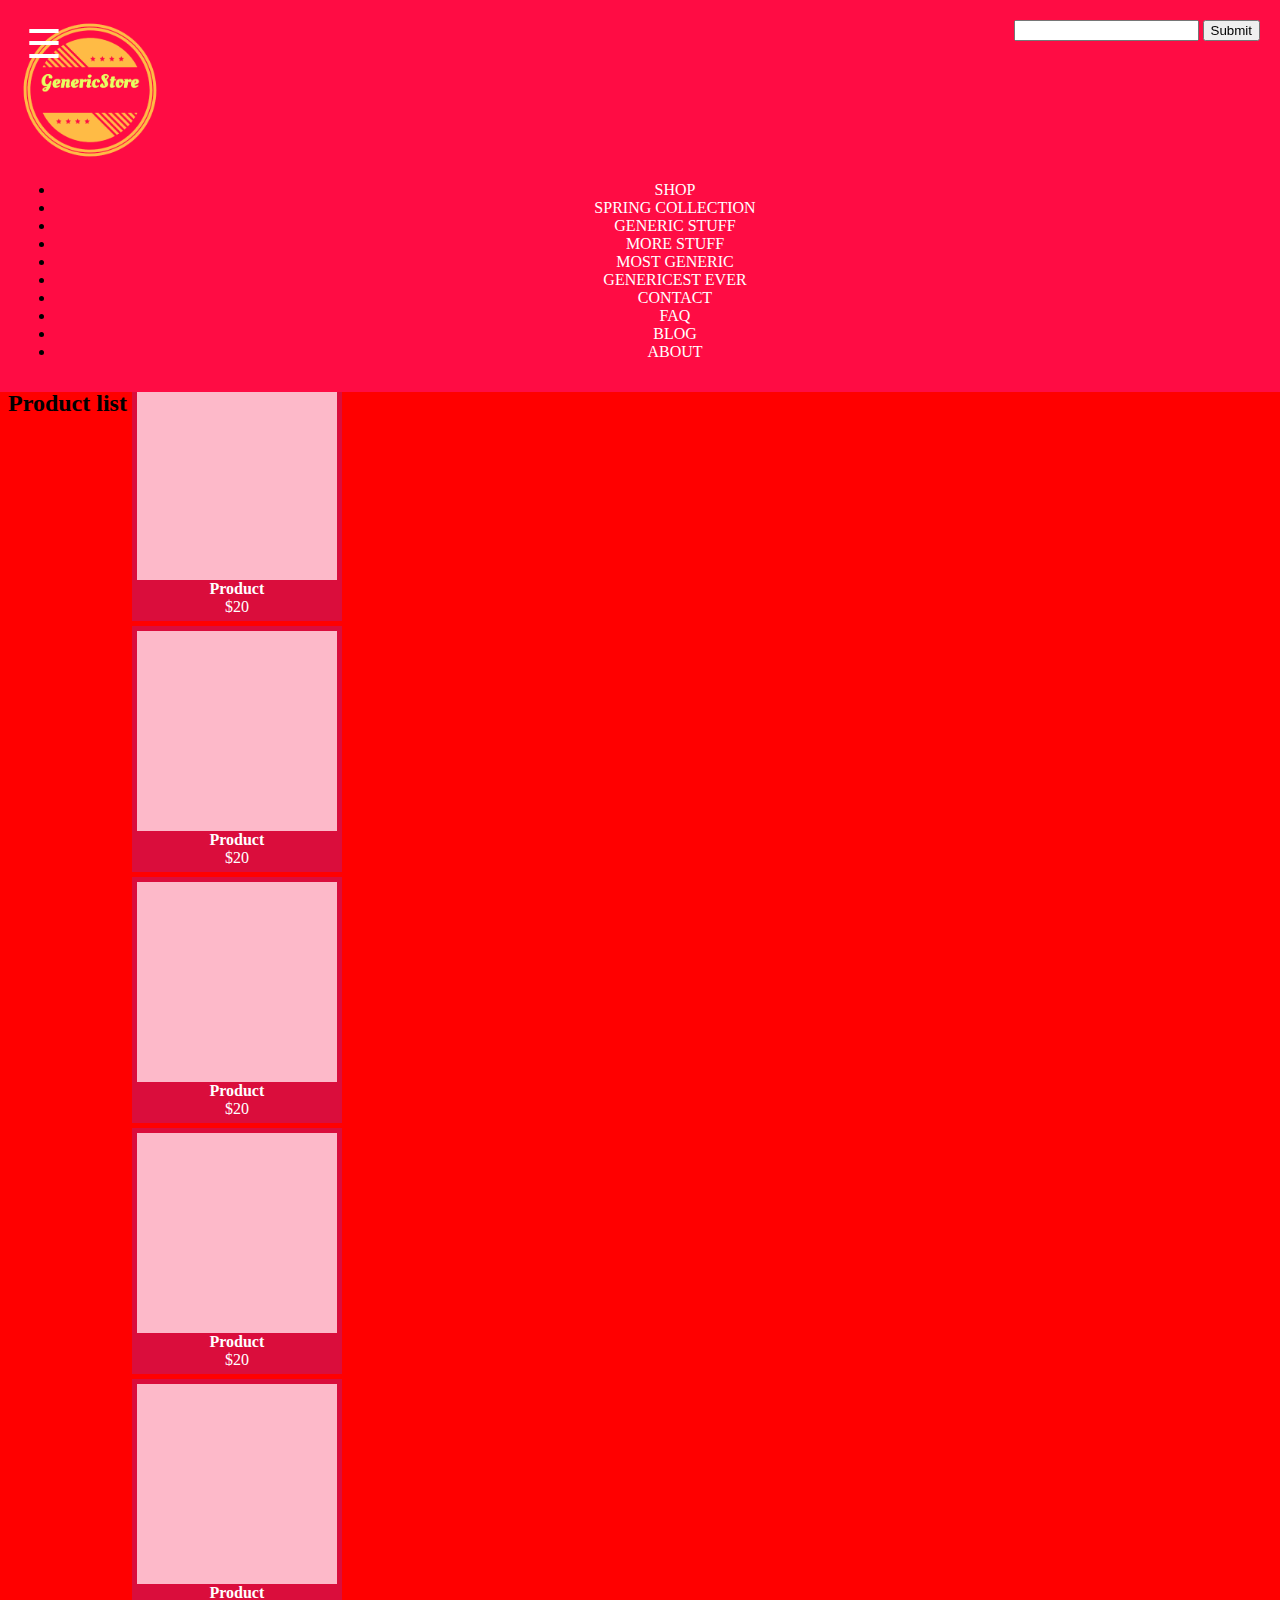
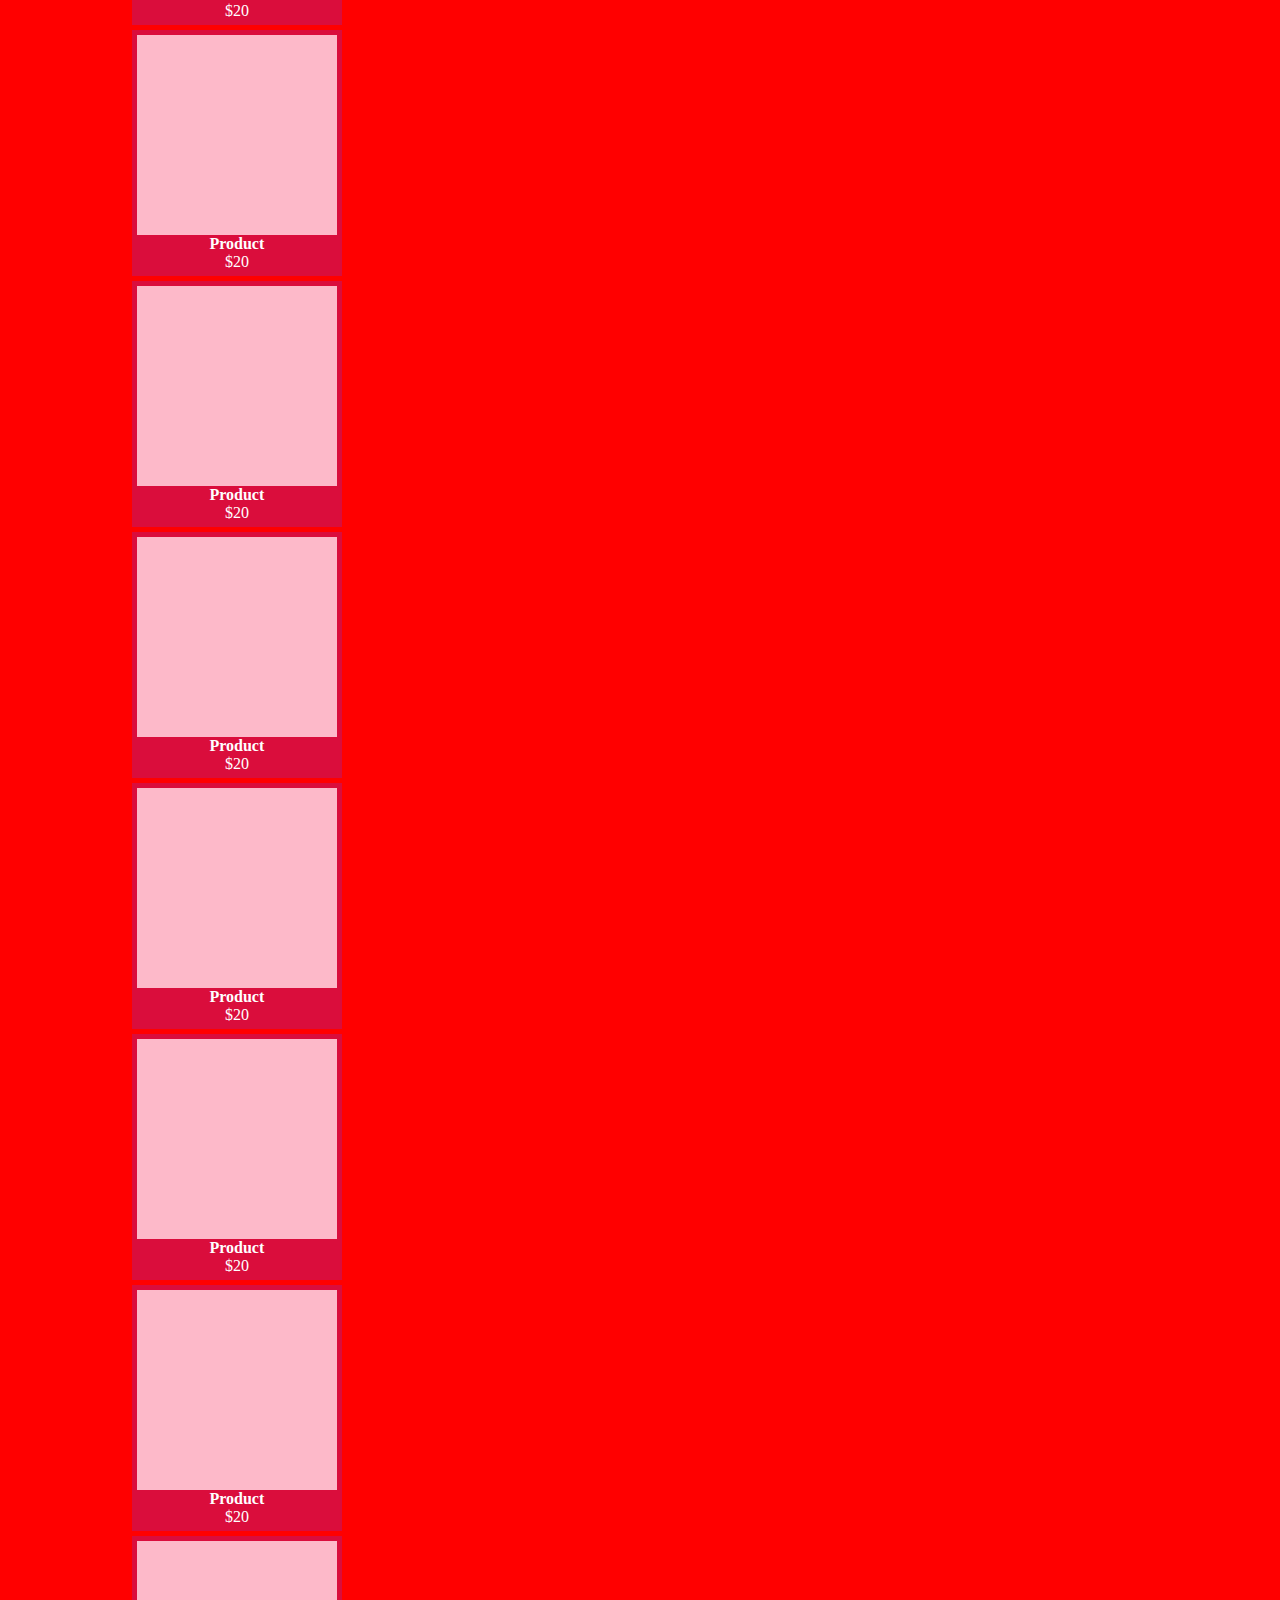
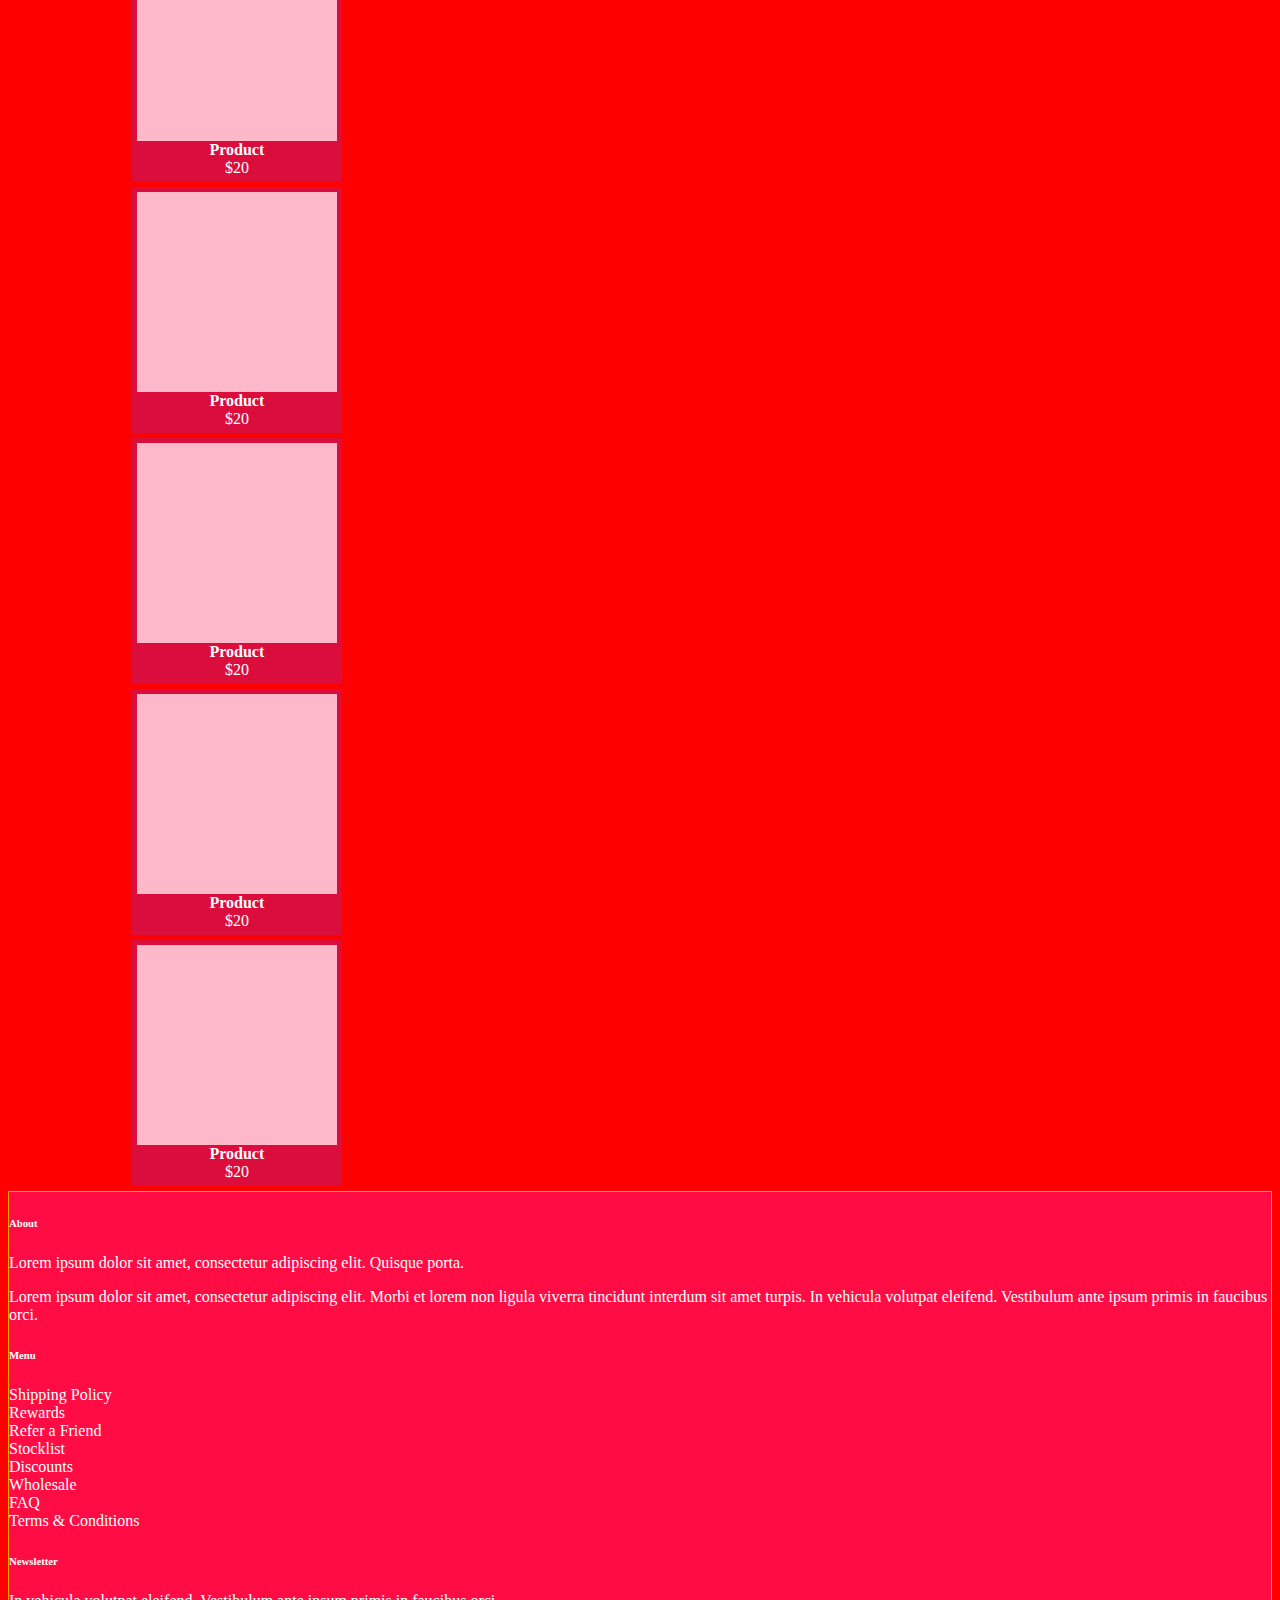
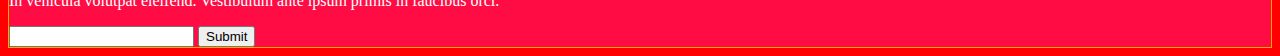
==== denis_the_terrible/example_webpages/eCommerce.html @ 6b9294c8 "progressed on the ecommerce website" ====
<!DOCTYPE html>
<html lang="en">

<head>
    <meta charset="UTF-8">
    <meta http-equiv="X-UA-Compatible" content="IE=edge">
    <meta name="viewport" content="width=device-width, initial-scale=1.0">
    <title>Document</title>
    <script src="https://ajax.googleapis.com/ajax/libs/jquery/3.5.1/jquery.min.js"></script>
    <link rel="stylesheet" href="eCommerce.css">
</head>

<body>
    <header class="top-bar">
        <nav class="navbar fixed-top">
            <div class="navbar-container">
                <div class="navbar-wrapper">
                    <div class="logo-container d-flex justify-content-center">
                        <div class="logo-wrapper">
                            <img class="genericStoreLogo" src="genericStore_logo.png" alt="Generic Store logo">
                        </div>
                    </div>
                    <div class="navbar-list-container container">
                        <div class="d-flex flex-wrap justify-content-between">
                            <div class="navbar-list-wrapper container d-flex flex-wrap">
                                <ul
                                    class="list-group-flush navbar-list bg-transparent list-group d-flex flex-wrap justify-content-center list-group-horizontal">
                                    <li class="navbar-list-item list-group-item bg-transparent">
                                        <a href="#" class="navbar-list-item-a">SHOP</a>
                                    </li>
                                    <li class="navbar-list-item list-group-item bg-transparent">
                                        <a href="#" class="navbar-list-item-a">SPRING COLLECTION</a>
                                    </li>
                                    <li class="navbar-list-item list-group-item bg-transparent">
                                        <a href="#" class="navbar-list-item-a">GENERIC STUFF</a>
                                    </li>
                                    <li class="navbar-list-item list-group-item bg-transparent">
                                        <a href="#" class="navbar-list-item-a">MORE STUFF</a>
                                    </li>
                                    <li class="navbar-list-item list-group-item bg-transparent">
                                        <a href="#" class="navbar-list-item-a">MOST GENERIC</a>
                                    </li>
                                    <li class="navbar-list-item list-group-item bg-transparent">
                                        <a href="#" class="navbar-list-item-a">GENERICEST EVER</a>
                                    </li>
                                    <li class="navbar-list-item list-group-item bg-transparent">
                                        <a href="#" class="navbar-list-item-a">CONTACT</a>
                                    </li>
                                    <li class="navbar-list-item list-group-item bg-transparent">
                                        <a href="#" class="navbar-list-item-a">FAQ</a>
                                    </li>
                                    <li class="navbar-list-item list-group-item bg-transparent">
                                        <a href="#" class="navbar-list-item-a">BLOG</a>
                                    </li>
                                    <li class="navbar-list-item list-group-item bg-transparent">
                                        <a href="#" class="navbar-list-item-a">ABOUT</a>
                                    </li>
                                </ul>
                            </div>
                        </div>
                    </div>
                </div>
            </div>
        </nav>
    </header>

    <button class="openbtn">&#9776;</button>
    <div class="search-field-div">
        <input type="text" class="search-field">
        <input type="submit">
    </div>

    <div class="overlay"></div>

    <div class="main-content container">
        <div id="mySidebar" class="sidebar">
            <a href="javascript:void(0)" class="closebtn">&times;</a>
            <a href="#">About</a>
            <a href="#">Services</a>
            <a href="#">Clients</a>
            <a href="#">Contact</a>
        </div>

        <div class="product-list container mt-5">
            <div class="product-list-header w-100 d-flex justify-content-center">
                <h2>Product list</h2>
            </div>
            <div class="d-flex flex-wrap justify-content-center align-items-center mt-2">
                <div class="product-item">
                    <div class="product-image"></div>
                    <div class="product-description container w-100 d-flex flex-column align-items-center">
                        <div class="product-name">Product</div>
                        <div class="product-price">$20</div>
                    </div>
                </div>
                <div class="product-item">
                    <div class="product-image"></div>
                    <div class="product-description container w-100 d-flex flex-column align-items-center">

                        <div class="product-name">Product</div>
                        <div class="product-price">$20</div>
                    </div>
                </div>
                <div class="product-item">
                    <div class="product-image"></div>
                    <div class="product-description container w-100 d-flex flex-column align-items-center">
                        <div class="product-name">Product</div>
                        <div class="product-price">$20</div>
                    </div>
                </div>
                <div class="product-item">
                    <div class="product-image"></div>
                    <div class="product-description container w-100 d-flex flex-column align-items-center">
                        <div class="product-name">Product</div>
                        <div class="product-price">$20</div>
                    </div>
                </div>
                <div class="product-item">
                    <div class="product-image"></div>
                    <div class="product-description container w-100 d-flex flex-column align-items-center">
                        <div class="product-name">Product</div>
                        <div class="product-price">$20</div>
                    </div>
                </div>
                <div class="product-item">
                    <div class="product-image"></div>
                    <div class="product-description container w-100 d-flex flex-column align-items-center">
                        <div class="product-name">Product</div>
                        <div class="product-price">$20</div>
                    </div>
                </div>
                <div class="product-item">
                    <div class="product-image"></div>
                    <div class="product-description container w-100 d-flex flex-column align-items-center">
                        <div class="product-name">Product</div>
                        <div class="product-price">$20</div>
                    </div>
                </div>
                <div class="product-item">
                    <div class="product-image"></div>
                    <div class="product-description container w-100 d-flex flex-column align-items-center">
                        <div class="product-name">Product</div>
                        <div class="product-price">$20</div>
                    </div>
                </div>
                <div class="product-item">
                    <div class="product-image"></div>
                    <div class="product-description container w-100 d-flex flex-column align-items-center">
                        <div class="product-name">Product</div>
                        <div class="product-price">$20</div>
                    </div>
                </div>
                <div class="product-item">
                    <div class="product-image"></div>
                    <div class="product-description container w-100 d-flex flex-column align-items-center">
                        <div class="product-name">Product</div>
                        <div class="product-price">$20</div>
                    </div>
                </div>
                <div class="product-item">
                    <div class="product-image"></div>
                    <div class="product-description container w-100 d-flex flex-column align-items-center">
                        <div class="product-name">Product</div>
                        <div class="product-price">$20</div>
                    </div>
                </div>
                <div class="product-item">
                    <div class="product-image"></div>
                    <div class="product-description container w-100 d-flex flex-column align-items-center">
                        <div class="product-name">Product</div>
                        <div class="product-price">$20</div>
                    </div>
                </div>
                <div class="product-item">
                    <div class="product-image"></div>
                    <div class="product-description container w-100 d-flex flex-column align-items-center">
                        <div class="product-name">Product</div>
                        <div class="product-price">$20</div>
                    </div>
                </div>
                <div class="product-item">
                    <div class="product-image"></div>
                    <div class="product-description container w-100 d-flex flex-column align-items-center">
                        <div class="product-name">Product</div>
                        <div class="product-price">$20</div>
                    </div>
                </div>
                <div class="product-item">
                    <div class="product-image"></div>
                    <div class="product-description container w-100 d-flex flex-column align-items-center">
                        <div class="product-name">Product</div>
                        <div class="product-price">$20</div>
                    </div>
                </div>
                <div class="product-item">
                    <div class="product-image"></div>
                    <div class="product-description container w-100 d-flex flex-column align-items-center">
                        <div class="product-name">Product</div>
                        <div class="product-price">$20</div>
                    </div>
                </div>
            </div>
        </div>
    </div>
    <footer class="footer mt-5 pt-5 pb-5">
        <div class="container w-100">
            <div class="row d-flex flex-wrap justify-content-around">
                <div class="col col-xl-3 col-lg-3 col-md-8 col-sm-9 col-12 container">
                    <div class="footer-column">
                        <div class="footer-about">
                            <h6>About</h6>
                            <p>Lorem ipsum dolor sit amet, consectetur adipiscing elit. Quisque porta.</p>
                            <p>Lorem ipsum dolor sit amet, consectetur adipiscing elit. Morbi et lorem non ligula
                                viverra tincidunt interdum sit amet turpis. In vehicula volutpat eleifend. Vestibulum
                                ante ipsum primis in faucibus orci.</p>
                        </div>
                    </div>
                </div>
                <div class="col col-xl-4 col-lg-4 col-md-8 col-sm-9 col-12 container">
                    <div class="footer-column">
                        <div class="footer-menu">
                            <h6>Menu</h6>
                            <ul class="footer-menu-ul">
                                <li><a href="#">Shipping Policy</a></li>
                                <li><a href="#">Rewards</a></li>
                                <li><a href="#">Refer a Friend</a></li>
                                <li><a href="#">Stocklist</a></li>
                                <li><a href="#">Discounts</a></li>
                                <li><a href="#">Wholesale</a></li>
                                <li><a href="#">FAQ</a></li>
                                <li><a href="#">Terms & Conditions</a></li>
                            </ul>
                        </div>
                    </div>
                </div>
                <div class="col col-xl-3 col-lg-3 col-md-8 col-sm-9 col-12 container">
                    <div class="footer-column">
                        <div class="footer-newsletter">
                            <h6>Newsletter</h6>
                            <p>In vehicula volutpat eleifend. Vestibulum ante ipsum primis in faucibus orci.</p>
                            <form action="" class="newsletter-form">
                                <input type="email">
                                <button class="btn btn-success" type="submit">Submit</button>
                            </form>
                        </div>
                    </div>
                </div>
            </div>
        </div>
    </footer>
    <link href="https://cdn.jsdelivr.net/npm/bootstrap@5.0.0-beta3/dist/css/bootstrap.min.css" rel="stylesheet"
        integrity="sha384-eOJMYsd53ii+scO/bJGFsiCZc+5NDVN2yr8+0RDqr0Ql0h+rP48ckxlpbzKgwra6" crossorigin="anonymous">
    <script src="https://cdn.jsdelivr.net/npm/bootstrap@5.0.0-beta3/dist/js/bootstrap.bundle.min.js"
        integrity="sha384-JEW9xMcG8R+pH31jmWH6WWP0WintQrMb4s7ZOdauHnUtxwoG2vI5DkLtS3qm9Ekf" crossorigin="anonymous">
    </script>
    <script>
        function resizeContentPadding() {
            let main_content = document.querySelector(".main-content");
            let navbar = document.querySelector(".navbar");
            main_content.style.setProperty("padding-top", window.getComputedStyle(navbar)['height'], "important")
        }
        resizeContentPadding();
        window.addEventListener("resize", () => {
            resizeContentPadding();
        });

        function jqueryFunctions() {
            /* Set the width of the sidebar to 250px and the left margin of the page content to 250px */
            function openNav() {
                document.getElementById("mySidebar").style.width = "250px";
                $(".overlay").fadeIn();
            }
            /* Set the width of the sidebar to 0 and the left margin of the page content to 0 */
            function closeNav() {
                document.getElementById("mySidebar").style.width = "0";
                $(".overlay").fadeOut();
            }
            $(".openbtn").click(openNav);
            $(".closebtn").click(closeNav);
            $(".overlay").click(closeNav);
        }
        if (window.jQuery) {
            $ = window.jQuery;
            jqueryFunctions();
        } else {
            var script = document.createElement("SCRIPT");
            script.src =
                "https://cdnjs.cloudflare.com/ajax/libs/jquery/3.3.1/jquery.min.js";
            script.type = "text/javascript";
            // this is doc.ready
            //-------------------
            script.onload = function() {
                var $ = window.jQuery;
                jqueryFunctions();
            };
            document.getElementsByTagName("head")[0].appendChild(script);
        }
    </script>
</body>

</html>
---- denis_the_terrible/example_webpages/eCommerce.css ----
/* The sidebar menu */
.overlay {
        -webkit-text-size-adjust: 100%;
        -webkit-tap-highlight-color: transparent;
        color: #292b2c;
        text-align: right;
        display: none;
        font-size: 18px;
        box-sizing: border-box;
        position: fixed;
        top: 0;
        left: 0;
        width: 100%;
        height: 100%;
        content: "";
        z-index: 99999998;
        cursor: pointer;
        animation-iteration-count: 1;
        animation-timing-function: ease;
        animation-fill-mode: both;
        animation-direction: normal;
        backface-visibility: hidden;
        transform-style: preserve-3d;
        background: rgba(0, 0, 0, 0.8);
}

.sidebar {
    height: 100%; /* 100% Full-height */
    width: 0; /* 0 width - change this with JavaScript */
    position: fixed; /* Stay in place */
    z-index: 99999999; /* Stay on top */
    top: 0;
    left: 0;
    background-color: #111; /* Black*/
    overflow-x: hidden; /* Disable horizontal scroll */
    padding-top: 60px; /* Place content 60px from the top */
    transition: 0.5s; /* 0.5 second transition effect to slide in the sidebar */
  }
  
  /* The sidebar links */
  .sidebar a {
    padding: 8px 8px 8px 32px;
    text-decoration: none;
    font-size: 25px;
    color: #c7002e;
    display: block;
    transition: 0.3s;
  }


  .search-field-div {
      position: fixed;
      z-index: 1100;
      top: 20px;
      right: 20px;
  }
  
  /* When you mouse over the navigation links, change their color */
  .sidebar a:hover {
    color: #f1f1f1;
  }
  
  /* Position and style the close button (top right corner) */
  .sidebar .closebtn {
    position: absolute;
    top: 0;
    right: 25px;
    font-size: 36px;
    margin-left: 50px;
  }
  
  /* The button used to open the sidebar */
  .openbtn {
    cursor: pointer;
    color: white;
    border: none;
    background: transparent;
    margin: 0px;
    position: fixed;
    top: 20px;
    left: 20px;
    z-index: 1100;
    font-size: 40px;
}

  /* On smaller screens, where height is less than 450px, change the style of the sidenav (less padding and a smaller font size) */
  @media screen and (max-height: 450px) {
    .sidebar {padding-top: 15px;}
    .sidebar a {font-size: 18px;}
  }

body {
    background-color: red;
}

.navbar {
    position: fixed;
    top: 0px;
    left: 0px;
    width: 100%;
    background-color: #ff0c44;
    text-align: center;
    padding: 15px;
}

.footer {
    color: white;
}

.footer-column>div>h6 {
    font-weight: bold;
}

.footer-menu-ul {
    margin: 0; /* To remove default bottom margin */ 
    padding: 0; /* To remove default left padding */
}

.footer-menu-ul>li {
    list-style-type: none;
    
}

.footer-menu-ul>li>a {
    color: white;
    text-decoration: none;

}

.navbar-container {
    height: 100%;
    width: 100%;
}

.logo-wrapper {
    height: 150px;
    width: 150px;
}

.genericStoreLogo {
    width: 100%;
    height: 100%;
}

.product-list {
    display: flex;
    flex-direction: row;
    flex-wrap: wrap;
}

.product-item {
    text-align: center;
    display: flex;
    align-items: center;
    padding: 5px;
    background: #da0d3c;
    margin: 5px;
    display: flex;
    flex-direction: column;
}

.navbar-list-item-a {
    color: white;
    text-decoration: none;
}

.product-description {
    width: 100%;
    color: white;
}

.product-name {
    font-weight: 900;
}

.product-image {
    height: 200px;
    width: 200px;
    background: #fdb9c9;
}

.footer {
    background: #ff0c44;
    border: 1px solid orange;
}

.list-group-item {
    border: none !important;
}
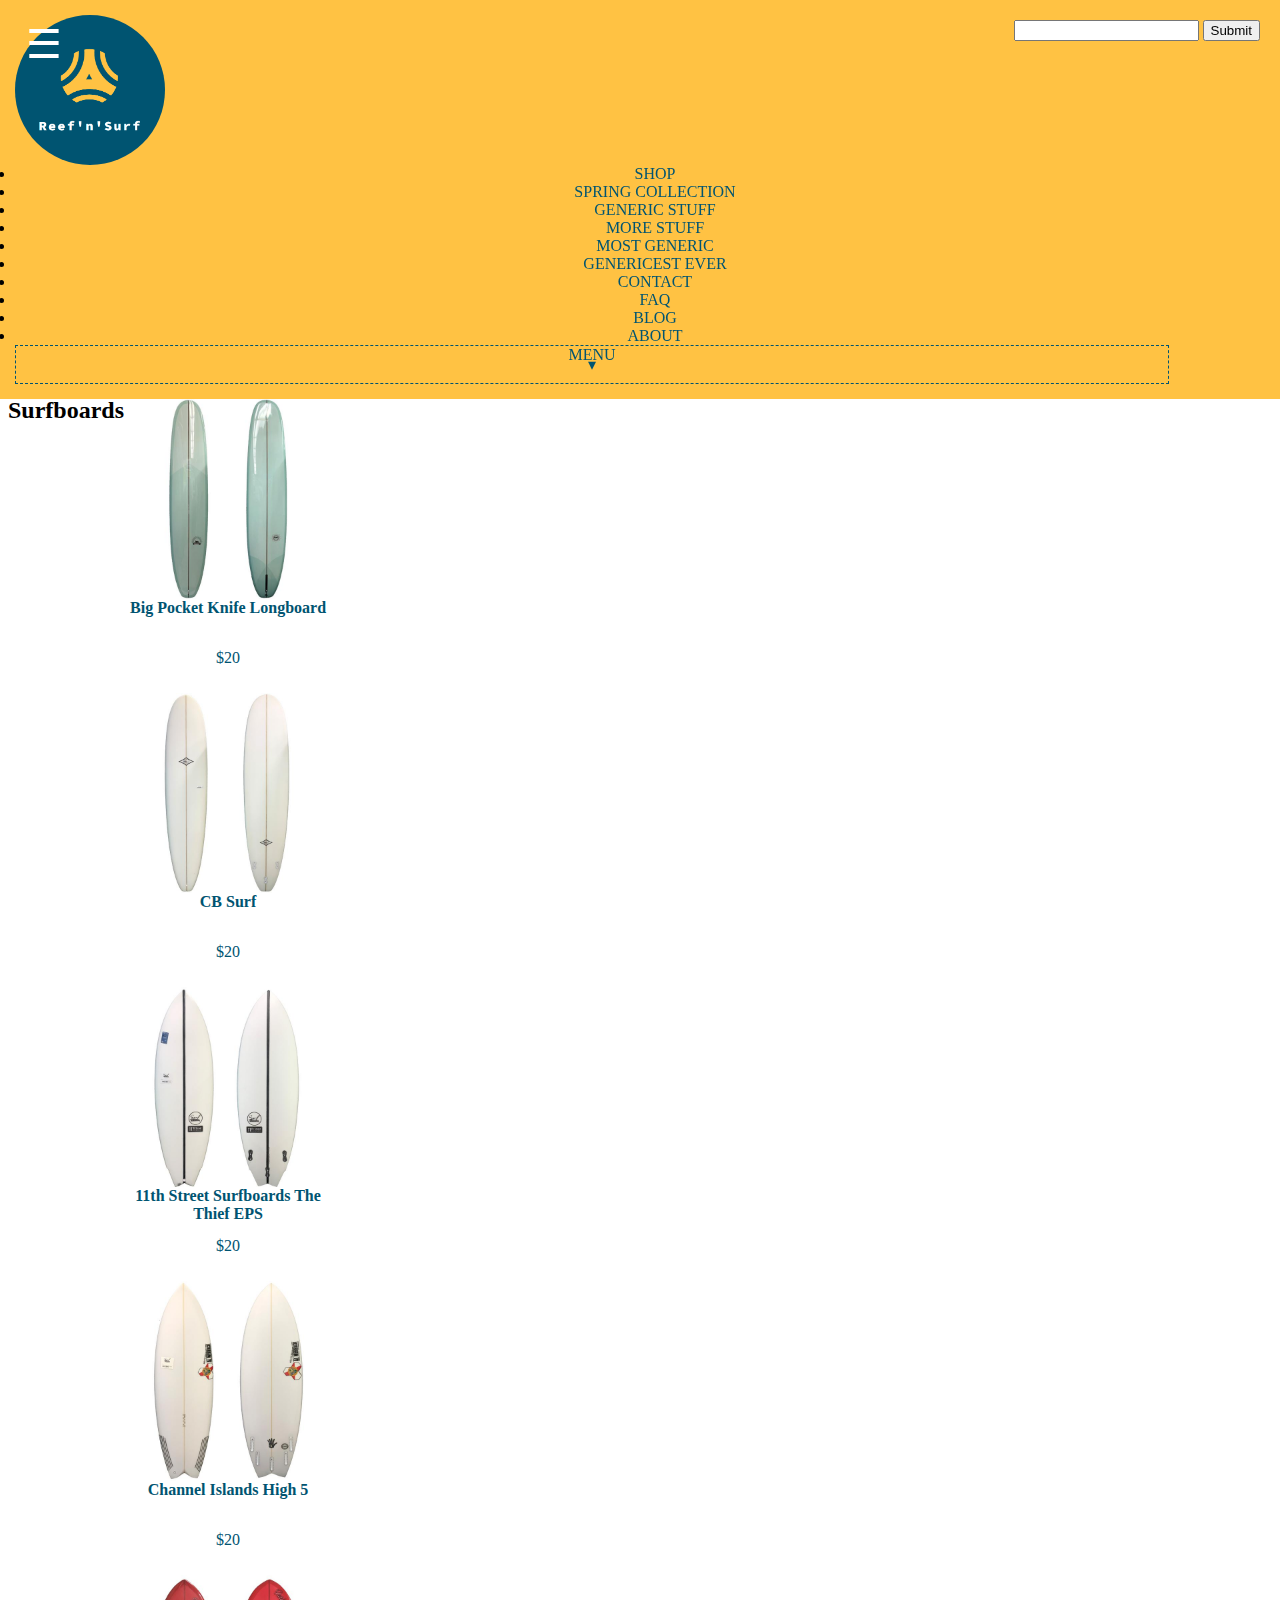
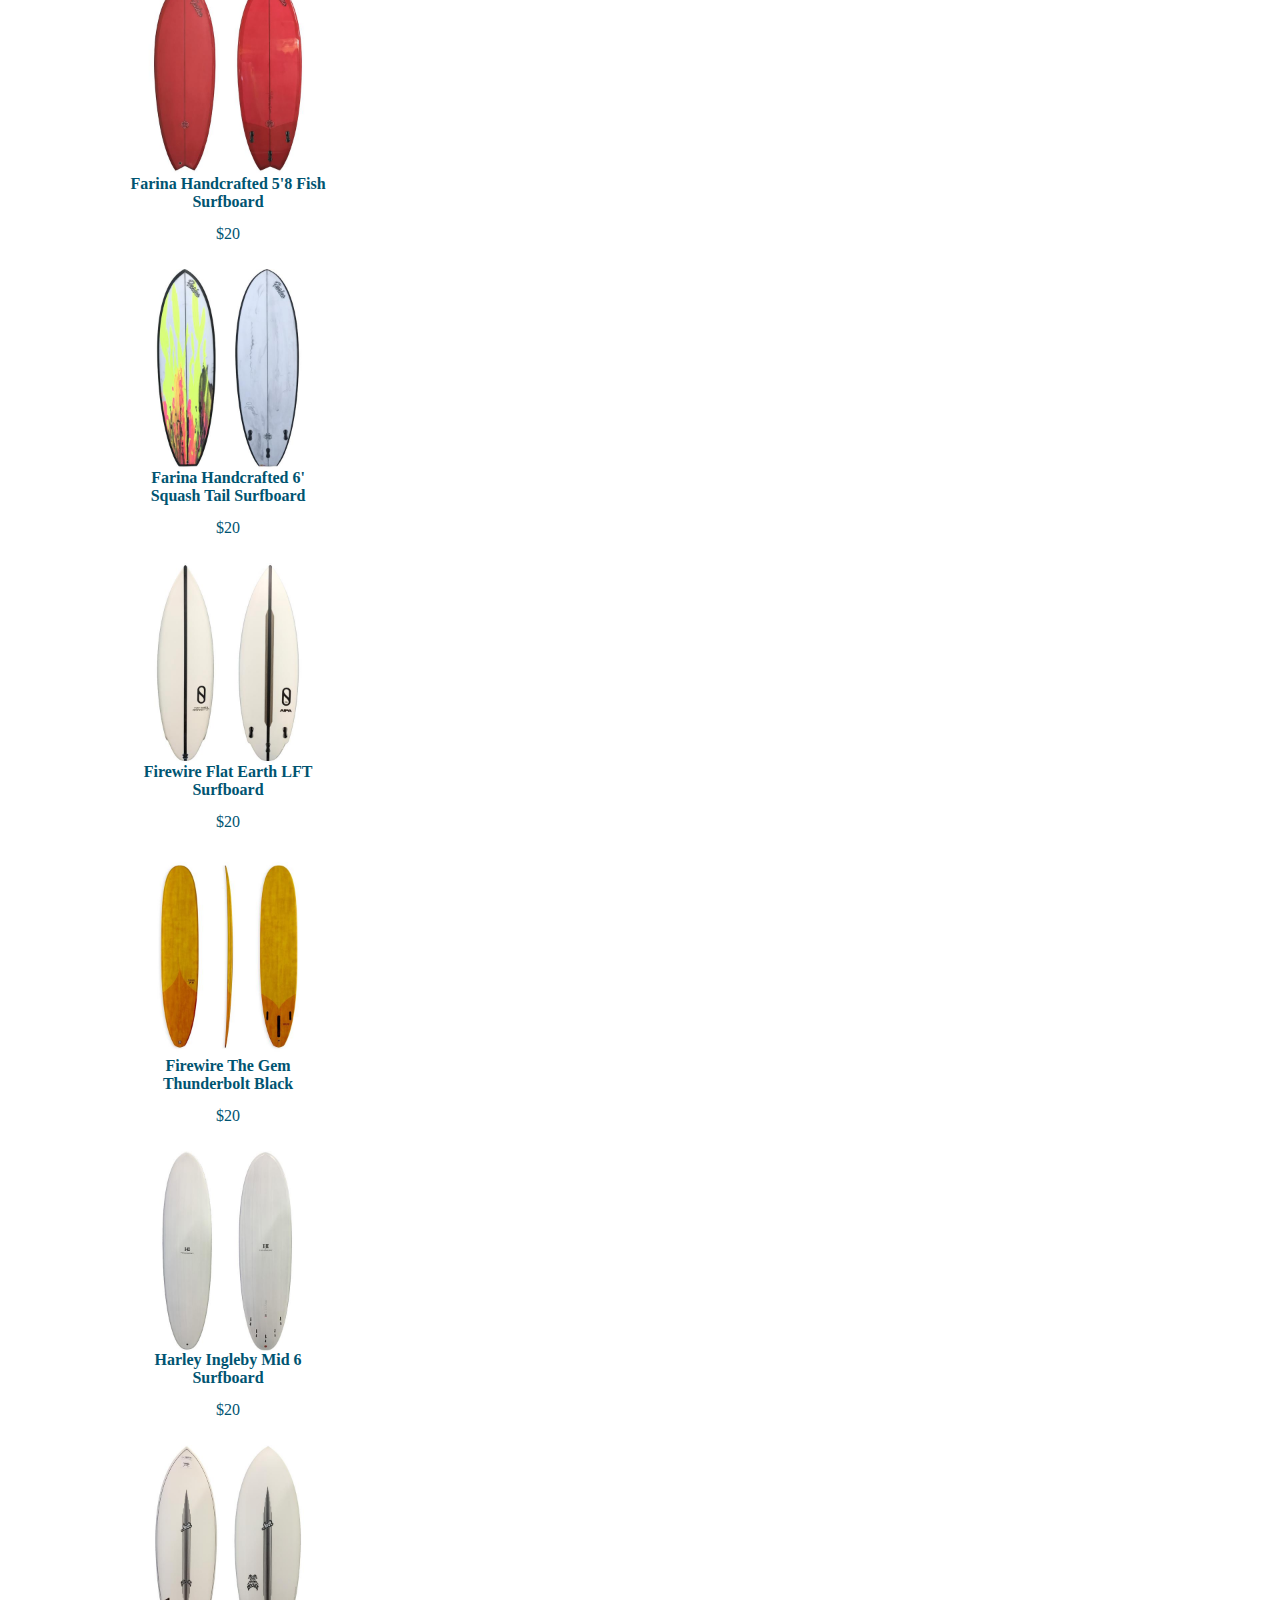
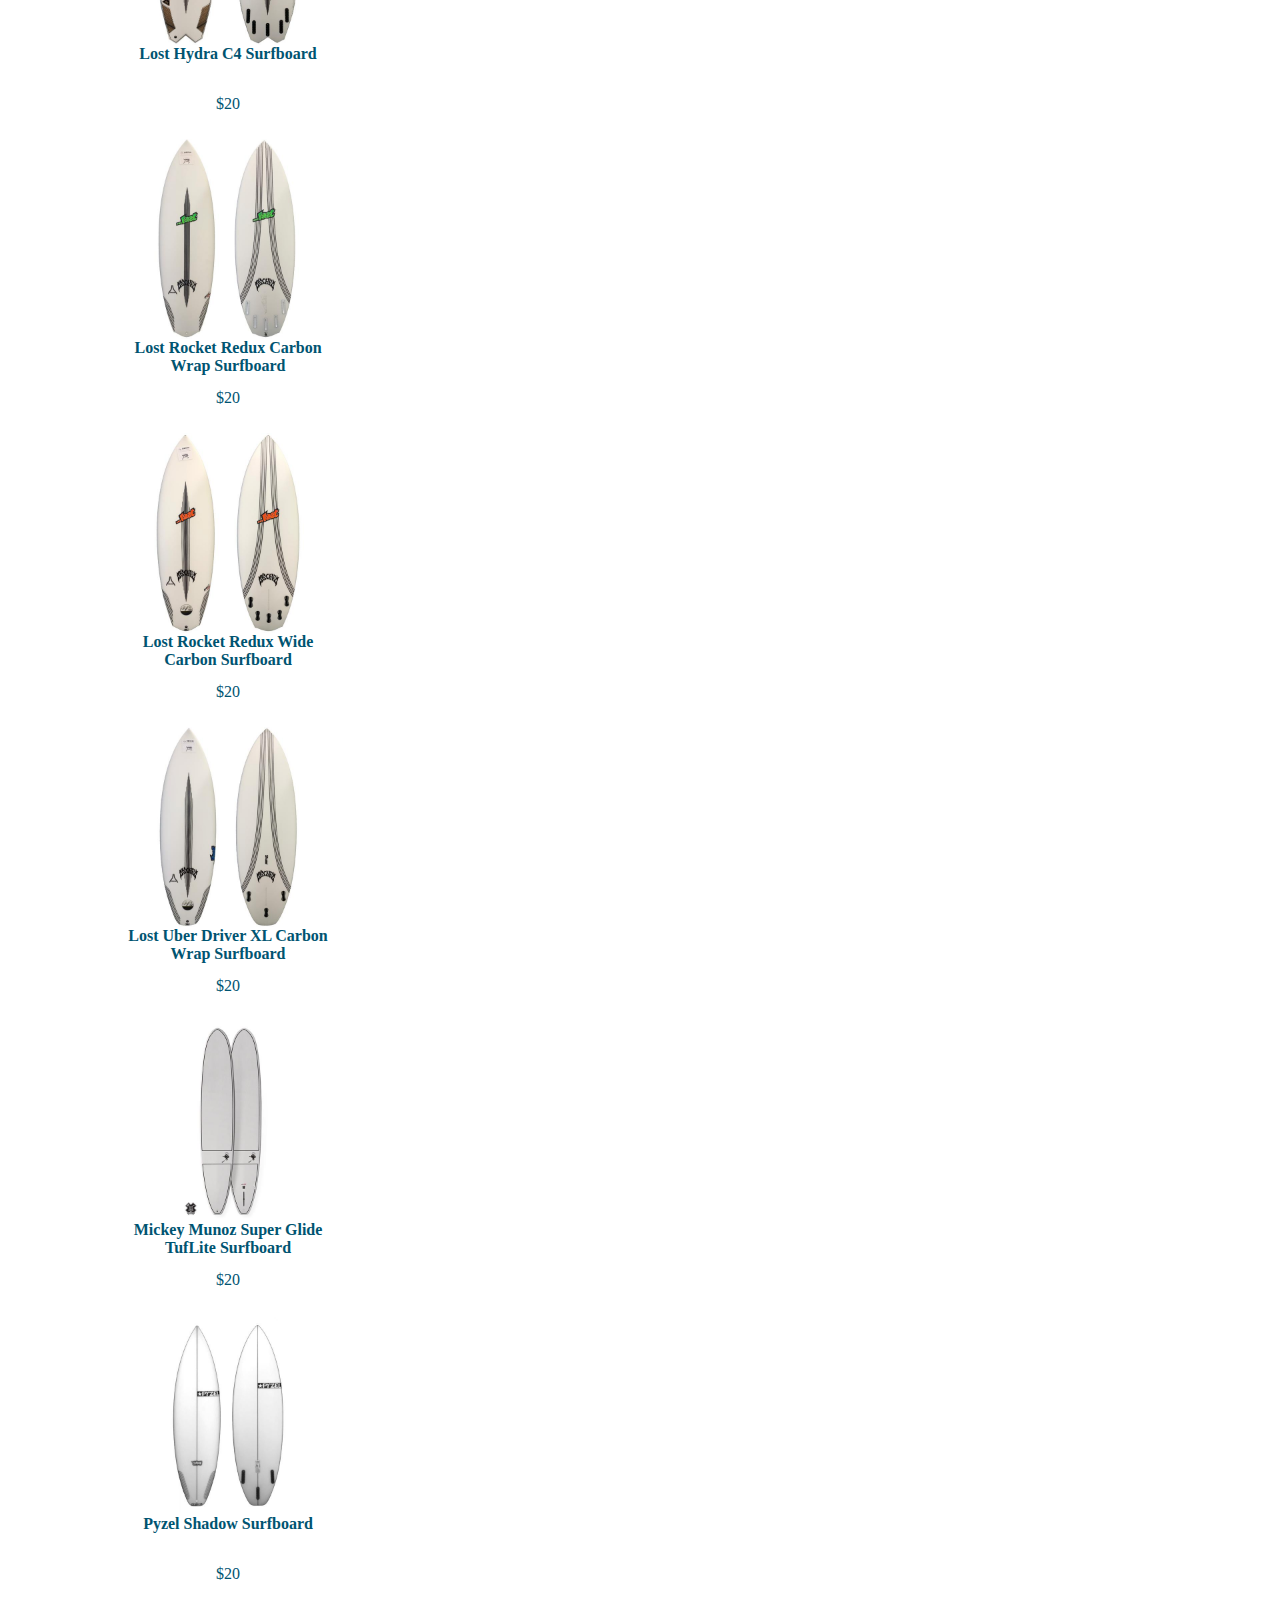
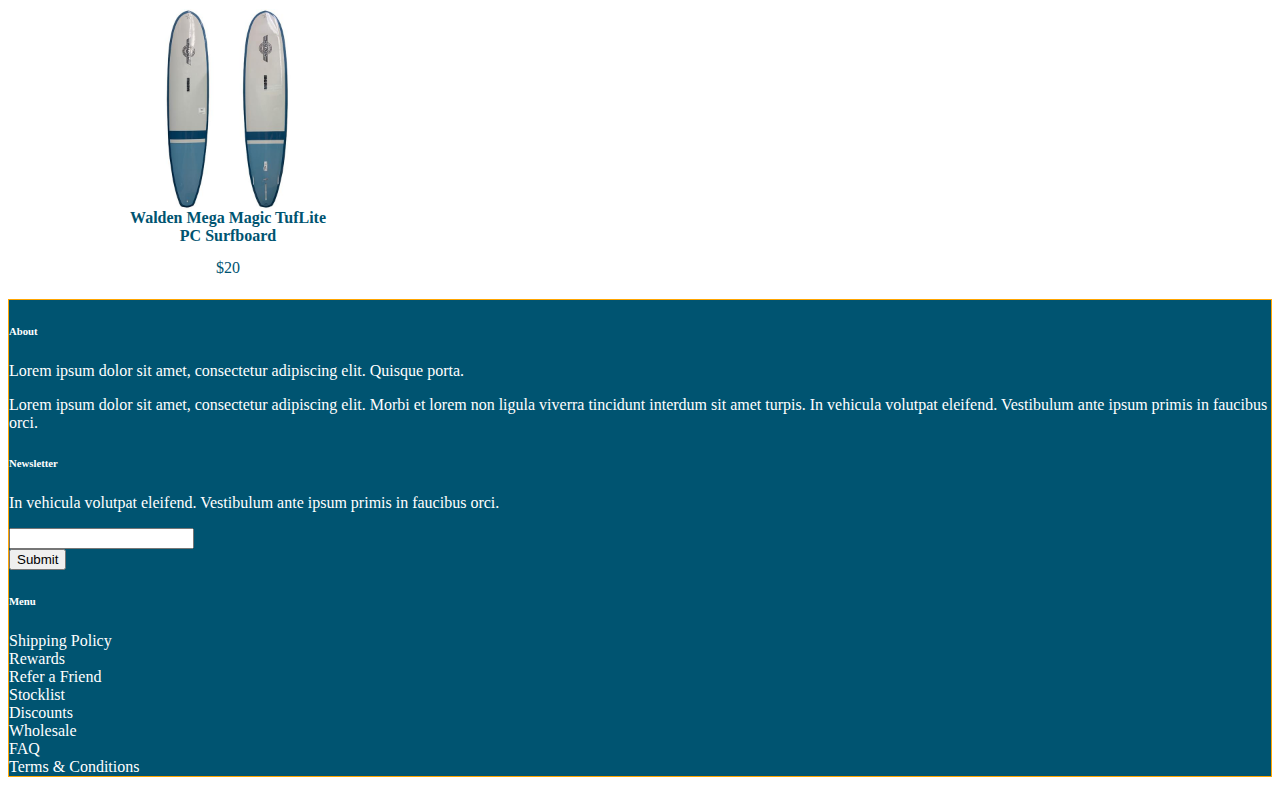
==== commit 4475e284: "put some work into the surf website" ====
--- a/denis_the_terrible/example_webpages/eCommerce.html
+++ b/denis_the_terrible/example_webpages/eCommerce.html
@@ -17,14 +17,14 @@
                 <div class="navbar-wrapper">
                     <div class="logo-container d-flex justify-content-center">
                         <div class="logo-wrapper">
-                            <img class="genericStoreLogo" src="genericStore_logo.png" alt="Generic Store logo">
+                            <img class="storeLogo" src="reefNSurfShop.png" alt="Reef'n'Surf logo">
                         </div>
                     </div>
                     <div class="navbar-list-container container">
                         <div class="d-flex flex-wrap justify-content-between">
-                            <div class="navbar-list-wrapper container d-flex flex-wrap">
+                            <div class="navbar-list-wrapper container d-flex flex-wrap justify-content-center">
                                 <ul
-                                    class="list-group-flush navbar-list bg-transparent list-group d-flex flex-wrap justify-content-center list-group-horizontal">
+                                    class="navbar-menu-list list-group-flush navbar-list bg-transparent list-group d-flex flex-wrap justify-content-center list-group-horizontal">
                                     <li class="navbar-list-item list-group-item bg-transparent">
                                         <a href="#" class="navbar-list-item-a">SHOP</a>
                                     </li>
@@ -56,6 +56,9 @@
                                         <a href="#" class="navbar-list-item-a">ABOUT</a>
                                     </li>
                                 </ul>
+                                <div class="dropdown-menu-button d-none">
+                                    MENU
+                                </div>
                             </div>
                         </div>
                     </div>
@@ -83,122 +86,198 @@
 
         <div class="product-list container mt-5">
             <div class="product-list-header w-100 d-flex justify-content-center">
-                <h2>Product list</h2>
+                <h2>Surfboards</h2>
             </div>
-            <div class="d-flex flex-wrap justify-content-center align-items-center mt-2">
-                <div class="product-item">
-                    <div class="product-image"></div>
-                    <div class="product-description container w-100 d-flex flex-column align-items-center">
-                        <div class="product-name">Product</div>
-                        <div class="product-price">$20</div>
-                    </div>
-                </div>
-                <div class="product-item">
-                    <div class="product-image"></div>
-                    <div class="product-description container w-100 d-flex flex-column align-items-center">
-
-                        <div class="product-name">Product</div>
-                        <div class="product-price">$20</div>
-                    </div>
-                </div>
-                <div class="product-item">
-                    <div class="product-image"></div>
-                    <div class="product-description container w-100 d-flex flex-column align-items-center">
-                        <div class="product-name">Product</div>
-                        <div class="product-price">$20</div>
-                    </div>
-                </div>
-                <div class="product-item">
-                    <div class="product-image"></div>
-                    <div class="product-description container w-100 d-flex flex-column align-items-center">
-                        <div class="product-name">Product</div>
-                        <div class="product-price">$20</div>
-                    </div>
-                </div>
-                <div class="product-item">
-                    <div class="product-image"></div>
-                    <div class="product-description container w-100 d-flex flex-column align-items-center">
-                        <div class="product-name">Product</div>
-                        <div class="product-price">$20</div>
-                    </div>
-                </div>
-                <div class="product-item">
-                    <div class="product-image"></div>
-                    <div class="product-description container w-100 d-flex flex-column align-items-center">
-                        <div class="product-name">Product</div>
-                        <div class="product-price">$20</div>
-                    </div>
-                </div>
-                <div class="product-item">
-                    <div class="product-image"></div>
-                    <div class="product-description container w-100 d-flex flex-column align-items-center">
-                        <div class="product-name">Product</div>
-                        <div class="product-price">$20</div>
-                    </div>
-                </div>
-                <div class="product-item">
-                    <div class="product-image"></div>
-                    <div class="product-description container w-100 d-flex flex-column align-items-center">
-                        <div class="product-name">Product</div>
-                        <div class="product-price">$20</div>
-                    </div>
-                </div>
-                <div class="product-item">
-                    <div class="product-image"></div>
-                    <div class="product-description container w-100 d-flex flex-column align-items-center">
-                        <div class="product-name">Product</div>
-                        <div class="product-price">$20</div>
-                    </div>
-                </div>
-                <div class="product-item">
-                    <div class="product-image"></div>
-                    <div class="product-description container w-100 d-flex flex-column align-items-center">
-                        <div class="product-name">Product</div>
-                        <div class="product-price">$20</div>
-                    </div>
-                </div>
-                <div class="product-item">
-                    <div class="product-image"></div>
-                    <div class="product-description container w-100 d-flex flex-column align-items-center">
-                        <div class="product-name">Product</div>
-                        <div class="product-price">$20</div>
-                    </div>
-                </div>
-                <div class="product-item">
-                    <div class="product-image"></div>
-                    <div class="product-description container w-100 d-flex flex-column align-items-center">
-                        <div class="product-name">Product</div>
-                        <div class="product-price">$20</div>
-                    </div>
-                </div>
-                <div class="product-item">
-                    <div class="product-image"></div>
-                    <div class="product-description container w-100 d-flex flex-column align-items-center">
-                        <div class="product-name">Product</div>
-                        <div class="product-price">$20</div>
-                    </div>
-                </div>
-                <div class="product-item">
-                    <div class="product-image"></div>
-                    <div class="product-description container w-100 d-flex flex-column align-items-center">
-                        <div class="product-name">Product</div>
-                        <div class="product-price">$20</div>
-                    </div>
-                </div>
-                <div class="product-item">
-                    <div class="product-image"></div>
-                    <div class="product-description container w-100 d-flex flex-column align-items-center">
-                        <div class="product-name">Product</div>
-                        <div class="product-price">$20</div>
-                    </div>
-                </div>
-                <div class="product-item">
-                    <div class="product-image"></div>
-                    <div class="product-description container w-100 d-flex flex-column align-items-center">
-                        <div class="product-name">Product</div>
-                        <div class="product-price">$20</div>
-                    </div>
-                </div>
+            <div class="d-flex flex-wrap justify-content-center align-items-end mt-2">
+                <a class="product-item-a" href="#">
+                    <div class="product-item">
+                        <div class="product-image">
+                            <img src="boards/bing_pocket_knife_longboard_surfboard.jpg"
+                                alt="bing_pocket_knife_longboard_surfboard">
+                        </div>
+                        <div class="product-description w-100 d-flex flex-column align-items-center">
+                            <div class="product-name">Big Pocket Knife Longboard</div>
+                            <div class="product-price">$20</div>
+                        </div>
+                    </div>
+                </a>
+                <a class="product-item-a" href="#">
+                    <div class="product-item">
+                        <div class="product-image">
+                            <img src="boards/cb_surf_surfboard.jpg" alt="cb_surf_surfboard">
+                        </div>
+                        <div class="product-description w-100 d-flex flex-column align-items-center">
+
+                            <div class="product-name">CB Surf</div>
+                            <div class="product-price">$20</div>
+                        </div>
+                    </div>
+                </a>
+                <a class="product-item-a" href="#">
+                    <div class="product-item">
+                        <div class="product-image">
+                            <img src="boards/eleventh_street_surfboards_the_thief_eps_surfboard.jpg"
+                                alt="eleventh_street_surfboards_the_thief_eps_surfboard">
+                        </div>
+                        <div class="product-description w-100 d-flex flex-column align-items-center">
+                            <div class="product-name">11th Street Surfboards The Thief EPS</div>
+                            <div class="product-price">$20</div>
+                        </div>
+                    </div>
+                </a>
+                <a class="product-item-a" href="#">
+                    <div class="product-item">
+                        <div class="product-image">
+                            <img src="boards/channel_islands_high_5_surfboard.jpg"
+                                alt="channel_islands_high_5_surfboard">
+                        </div>
+                        <div class="product-description w-100 d-flex flex-column align-items-center">
+                            <div class="product-name">Channel Islands High 5</div>
+                            <div class="product-price">$20</div>
+                        </div>
+                    </div>
+                </a>
+                <a class="product-item-a" href="#">
+                    <div class="product-item">
+                        <div class="product-image">
+                            <img src="boards/farina_handcrafted_5_8_fish_surfboard.jpg"
+                                alt="farina_handcrafted_5_8_fish_surfboard">
+                        </div>
+                        <div class="product-description w-100 d-flex flex-column align-items-center">
+                            <div class="product-name">Farina Handcrafted 5'8 Fish Surfboard</div>
+                            <div class="product-price">$20</div>
+                        </div>
+                    </div>
+                </a>
+                <a class="product-item-a" href="#">
+                    <div class="product-item">
+                        <div class="product-image">
+                            <img src="boards/farina_handcrafted_6_foot_squash_tail_surfboard.jpg"
+                                alt="farina_handcrafted_6_foot_squash_tail_surfboard">
+                        </div>
+                        <div class="product-description w-100 d-flex flex-column align-items-center">
+                            <div class="product-name">Farina Handcrafted 6' Squash Tail Surfboard</div>
+                            <div class="product-price">$20</div>
+                        </div>
+                    </div>
+                </a>
+                <a class="product-item-a" href="#">
+                    <div class="product-item">
+                        <div class="product-image">
+                            <img src="boards/firewire_flat_earth_lft_surfboard.jpg"
+                                alt="firewire_flat_earth_lft_surfboard">
+                        </div>
+                        <div class="product-description w-100 d-flex flex-column align-items-center">
+                            <div class="product-name">Firewire Flat Earth LFT Surfboard</div>
+                            <div class="product-price">$20</div>
+                        </div>
+                    </div>
+                </a>
+                <a class="product-item-a" href="#">
+                    <div class="product-item">
+                        <div class="product-image">
+                            <img src="boards/firewire_the_gem_thunderbolt_black_surfboard.jpg"
+                                alt="firewire_the_gem_thunderbolt_black_surfboard">
+                        </div>
+                        <div class="product-description w-100 d-flex flex-column align-items-center">
+                            <div class="product-name">Firewire The Gem Thunderbolt Black</div>
+                            <div class="product-price">$20</div>
+                        </div>
+                    </div>
+                </a>
+                <a class="product-item-a" href="#">
+                    <div class="product-item">
+                        <div class="product-image">
+                            <img src="boards/harley_ingleby_mid_6_surfboard.jpg" alt="harley_ingleby_mid_6_surfboard">
+                        </div>
+                        <div class="product-description w-100 d-flex flex-column align-items-center">
+                            <div class="product-name">Harley Ingleby Mid 6 Surfboard</div>
+                            <div class="product-price">$20</div>
+                        </div>
+                    </div>
+                </a>
+                <a class="product-item-a" href="#">
+                    <div class="product-item">
+                        <div class="product-image">
+                            <img src="boards/lost_hydra_c4_surfboard.jpg" alt="lost_hydra_c4_surfboard">
+                        </div>
+                        <div class="product-description w-100 d-flex flex-column align-items-center">
+                            <div class="product-name">Lost Hydra C4 Surfboard</div>
+                            <div class="product-price">$20</div>
+                        </div>
+                    </div>
+                </a>
+                <a class="product-item-a" href="#">
+                    <div class="product-item">
+                        <div class="product-image">
+                            <img src="boards/lost_rocket_redux_carbon_wrap_surfboard.jpg"
+                                alt="lost_rocket_redux_carbon_wrap_surfboard">
+                        </div>
+                        <div class="product-description w-100 d-flex flex-column align-items-center">
+                            <div class="product-name">Lost Rocket Redux Carbon Wrap Surfboard</div>
+                            <div class="product-price">$20</div>
+                        </div>
+                    </div>
+                </a>
+                <a class="product-item-a" href="#">
+                    <div class="product-item">
+                        <div class="product-image">
+                            <img src="boards/lost_rocket_redux_wide_carbon_wrap_surfboard.jpg"
+                                alt="lost_rocket_redux_wide_carbon_wrap_surfboard">
+                        </div>
+                        <div class="product-description w-100 d-flex flex-column align-items-center">
+                            <div class="product-name">Lost Rocket Redux Wide Carbon Surfboard</div>
+                            <div class="product-price">$20</div>
+                        </div>
+                    </div>
+                </a>
+                <a class="product-item-a" href="#">
+                    <div class="product-item">
+                        <div class="product-image">
+                            <img src="boards/lost_uber_driver_xl_carbon_wrap_surfboard.jpg"
+                                alt="lost_uber_driver_xl_carbon_wrap_surfboard">
+                        </div>
+                        <div class="product-description w-100 d-flex flex-column align-items-center">
+                            <div class="product-name">Lost Uber Driver XL Carbon Wrap Surfboard</div>
+                            <div class="product-price">$20</div>
+                        </div>
+                    </div>
+                </a>
+                <a class="product-item-a" href="#">
+                    <div class="product-item">
+                        <div class="product-image">
+                            <img src="boards/mickey_munoz_super_glide_tuflite_surfboard.jpg"
+                                alt="mickey_munoz_super_glide_tuflite_surfboard">
+                        </div>
+                        <div class="product-description w-100 d-flex flex-column align-items-center">
+                            <div class="product-name">Mickey Munoz Super Glide TufLite Surfboard</div>
+                            <div class="product-price">$20</div>
+                        </div>
+                    </div>
+                </a>
+                <a class="product-item-a" href="#">
+                    <div class="product-item">
+                        <div class="product-image">
+                            <img src="boards/pyzel_shadow_surfboard.jpg" alt="pyzel_shadow_surfboard">
+                        </div>
+                        <div class="product-description w-100 d-flex flex-column align-items-center">
+                            <div class="product-name">Pyzel Shadow Surfboard</div>
+                            <div class="product-price">$20</div>
+                        </div>
+                    </div>
+                </a>
+                <a class="product-item-a" href="#">
+                    <div class="product-item">
+                        <div class="product-image">
+                            <img src="boards/walden_mega_magic_tuflite_pc_surfboard.jpg"
+                                alt="walden_mega_magic_tuflite_pc_surfboard">
+                        </div>
+                        <div class="product-description w-100 d-flex flex-column align-items-center">
+                            <div class="product-name">Walden Mega Magic TufLite PC Surfboard</div>
+                            <div class="product-price">$20</div>
+                        </div>
+                    </div>
+                </a>
             </div>
         </div>
     </div>
@@ -218,6 +297,24 @@
                 </div>
                 <div class="col col-xl-4 col-lg-4 col-md-8 col-sm-9 col-12 container">
                     <div class="footer-column">
+                        <div class="footer-newsletter">
+                            <h6>Newsletter</h6>
+                            <p>In vehicula volutpat eleifend. Vestibulum ante ipsum primis in faucibus orci.</p>
+                            <form action="" class="newsletter-form">
+                                <div class="d-flex flex-wrap">
+                                    <div class="col-10">
+                                        <input class="w-100 h-100" type="email">
+                                    </div>
+                                    <div class="col-2">
+                                        <button class="btn btn-dark" type="submit">Submit</button>
+                                    </div>
+                                </div>
+                            </form>
+                        </div>
+                    </div>
+                </div>
+                <div class="col col-xl-3 col-lg-3 col-md-8 col-sm-9 col-12 container">
+                    <div class="footer-column">
                         <div class="footer-menu">
                             <h6>Menu</h6>
                             <ul class="footer-menu-ul">
@@ -230,18 +327,6 @@
                                 <li><a href="#">FAQ</a></li>
                                 <li><a href="#">Terms & Conditions</a></li>
                             </ul>
-                        </div>
-                    </div>
-                </div>
-                <div class="col col-xl-3 col-lg-3 col-md-8 col-sm-9 col-12 container">
-                    <div class="footer-column">
-                        <div class="footer-newsletter">
-                            <h6>Newsletter</h6>
-                            <p>In vehicula volutpat eleifend. Vestibulum ante ipsum primis in faucibus orci.</p>
-                            <form action="" class="newsletter-form">
-                                <input type="email">
-                                <button class="btn btn-success" type="submit">Submit</button>
-                            </form>
                         </div>
                     </div>
                 </div>
@@ -257,12 +342,10 @@
         function resizeContentPadding() {
             let main_content = document.querySelector(".main-content");
             let navbar = document.querySelector(".navbar");
-            main_content.style.setProperty("padding-top", window.getComputedStyle(navbar)['height'], "important")
+            if (main_content.style.height !== window.getComputedStyle(navbar)['height']) {
+                main_content.style.setProperty("padding-top", window.getComputedStyle(navbar)['height'], "important")
+            }
         }
-        resizeContentPadding();
-        window.addEventListener("resize", () => {
-            resizeContentPadding();
-        });
 
         function jqueryFunctions() {
             /* Set the width of the sidebar to 250px and the left margin of the page content to 250px */
@@ -278,6 +361,104 @@
             $(".openbtn").click(openNav);
             $(".closebtn").click(closeNav);
             $(".overlay").click(closeNav);
+            // dropdown menu stuff
+            let $navbar_menu_list = $(".navbar-menu-list");
+            let $navbar_menu_button = $(".dropdown-menu-button");
+
+            function resizeDropDownMenu() {
+                let elRect = $navbar_menu_button[0].getBoundingClientRect();
+                if ($navbar_menu_list[0].style.top !== elRect.bottom + "px") {
+                    $navbar_menu_list[0].style.top = elRect.bottom + "px";
+                }
+                if ($navbar_menu_list[0].style.left !== elRect.left + "px") {
+                    $navbar_menu_list[0].style.left = elRect.left + "px";
+                }
+                if ($navbar_menu_list[0].style.width !== window.getComputedStyle($navbar_menu_button[0]).width) {
+                    $navbar_menu_list[0].style.width = window.getComputedStyle($navbar_menu_button[0]).width;
+                }
+                console.log("resize")
+            }
+
+            function navbar_menu_button_functionality() {
+                if ($navbar_menu_button.hasClass("active")) {
+                    $navbar_menu_button.removeClass("active")
+                    $navbar_menu_list.removeClass("d-block")
+                    $navbar_menu_list.addClass("d-none")
+                    window.removeEventListener("resize", resizeDropDownMenu)
+                    console.log("close")
+                } else {
+                    $navbar_menu_button.addClass("active")
+                    $navbar_menu_list.removeClass("d-none")
+                    $navbar_menu_list.addClass("d-block")
+                    resizeDropDownMenu();
+                    window.addEventListener("resize", resizeDropDownMenu)
+                    console.log("open")
+                }
+            }
+
+            function makeDropDownMenu() {
+                $navbar_menu_list.removeClass("d-block")
+                $navbar_menu_button.removeClass("d-none")
+                $navbar_menu_list.addClass("d-none")
+                $navbar_menu_button.addClass("d-block")
+                $navbar_menu_list.removeClass("list-group-horizontal")
+                $navbar_menu_list.removeClass("justify-content-center");
+                $navbar_menu_list.addClass("align-items-center");
+                $navbar_menu_list.addClass("list-group");
+                $navbar_menu_list.removeClass("bg-transparent")
+                $navbar_menu_list.css({
+                    position: "fixed",
+                    background: "white",
+                    opacity: 0.95
+                })
+                resizeDropDownMenu();
+                $navbar_menu_button[0].addEventListener("click", navbar_menu_button_functionality)
+            }
+
+            function revertDropDownMenu() {
+                $navbar_menu_button.removeClass("d-block")
+                $navbar_menu_button.addClass("d-none")
+                $navbar_menu_list.removeClass("d-none");
+                $navbar_menu_list.addClass("d-block");
+                $navbar_menu_list.addClass("list-group-horizontal")
+                $navbar_menu_list.addClass("justify-content-center");
+                $navbar_menu_list.removeClass("align-items-center");
+                $navbar_menu_list.removeClass("list-group");
+                $navbar_menu_list.addClass("bg-transparent")
+                $navbar_menu_list.css({
+                    position: "static",
+                    background: "transparent",
+                    opacity: 1,
+                    top: "",
+                    left: "",
+                    width: ""
+                })
+                $navbar_menu_button[0].removeEventListener("click", navbar_menu_button_functionality)
+                window.removeEventListener("resize", resizeDropDownMenu)
+            }
+            if (/Mobi/i.test(window.navigator.userAgent)) {
+                makeDropDownMenu();
+                console.log("mobile")
+            } else {
+                console.log("desktop")
+            }
+
+            resizeContentPadding();
+            window.addEventListener("resize", () => {
+                resizeContentPadding();
+                // add or remove menu dropdown depending on screen size
+                if ($(window).width() < 600) {
+                    if (!$navbar_menu_button.hasClass("d-block")) {
+                        makeDropDownMenu();
+                        console.log("makemenu")
+                    }
+                } else {
+                    if (!$navbar_menu_button.hasClass("d-none")) {
+                        revertDropDownMenu();
+                        console.log("revertmenu")
+                    }
+                }
+            });
         }
         if (window.jQuery) {
             $ = window.jQuery;
--- a/denis_the_terrible/example_webpages/eCommerce.css
+++ b/denis_the_terrible/example_webpages/eCommerce.css
@@ -31,7 +31,7 @@
     z-index: 99999999; /* Stay on top */
     top: 0;
     left: 0;
-    background-color: #111; /* Black*/
+    background-color: #005471; /* Black*/
     overflow-x: hidden; /* Disable horizontal scroll */
     padding-top: 60px; /* Place content 60px from the top */
     transition: 0.5s; /* 0.5 second transition effect to slide in the sidebar */
@@ -42,7 +42,7 @@
     padding: 8px 8px 8px 32px;
     text-decoration: none;
     font-size: 25px;
-    color: #c7002e;
+    color: #ffc243;
     display: block;
     transition: 0.3s;
   }
@@ -89,18 +89,19 @@
     .sidebar a {font-size: 18px;}
   }
 
-body {
-    background-color: red;
-}
-
 .navbar {
     position: fixed;
     top: 0px;
     left: 0px;
     width: 100%;
-    background-color: #ff0c44;
+    background-color: #ffc243;
     text-align: center;
     padding: 15px;
+}
+
+.navbar-menu-list {
+    margin: 0px;
+    padding: 0px;
 }
 
 .footer {
@@ -135,11 +136,13 @@
 .logo-wrapper {
     height: 150px;
     width: 150px;
-}
-
-.genericStoreLogo {
+    border-radius: 50%;
+}
+
+.storeLogo {
     width: 100%;
     height: 100%;
+    border-radius: 50%;
 }
 
 .product-list {
@@ -152,35 +155,69 @@
     text-align: center;
     display: flex;
     align-items: center;
-    padding: 5px;
-    background: #da0d3c;
-    margin: 5px;
+    padding: 4px;
     display: flex;
     flex-direction: column;
+    max-width: 200px;
+}
+
+.product-item-a {
+    margin: 5px;
+    margin-bottom: 45px;
+    text-decoration: none;
 }
 
 .navbar-list-item-a {
-    color: white;
-    text-decoration: none;
+    color: #005471;
+    text-decoration: none;
+}
+
+.dropdown-menu-button {
+    display: block;
+    color: #005471;
+    cursor: pointer;
+    width: 90%;
+    border: 1px dashed #005471;
+}
+
+.dropdown-menu-button.active {
+    border: 2px dashed #005471;
+}
+
+.dropdown-menu-button:after {
+    content: "\25BE";
+    display: block;
+    font-size: 16px;
+    color: #005471;
+    transform: translateY(-50%);
+    -webkit-transform: translateY(-50%);
+    -moz-transform: translateY(-50%);
 }
 
 .product-description {
     width: 100%;
-    color: white;
+    color: #005471;
+    align-items: bottom;
 }
 
 .product-name {
     font-weight: 900;
+    min-height: 50px;
+
 }
 
 .product-image {
     height: 200px;
-    width: 200px;
-    background: #fdb9c9;
+    background: #fff0d1;
+}
+
+.product-image>img {
+    height: 100%;
+    width: 100%;
 }
 
 .footer {
-    background: #ff0c44;
+    background: #005471;
     border: 1px solid orange;
 }
 
